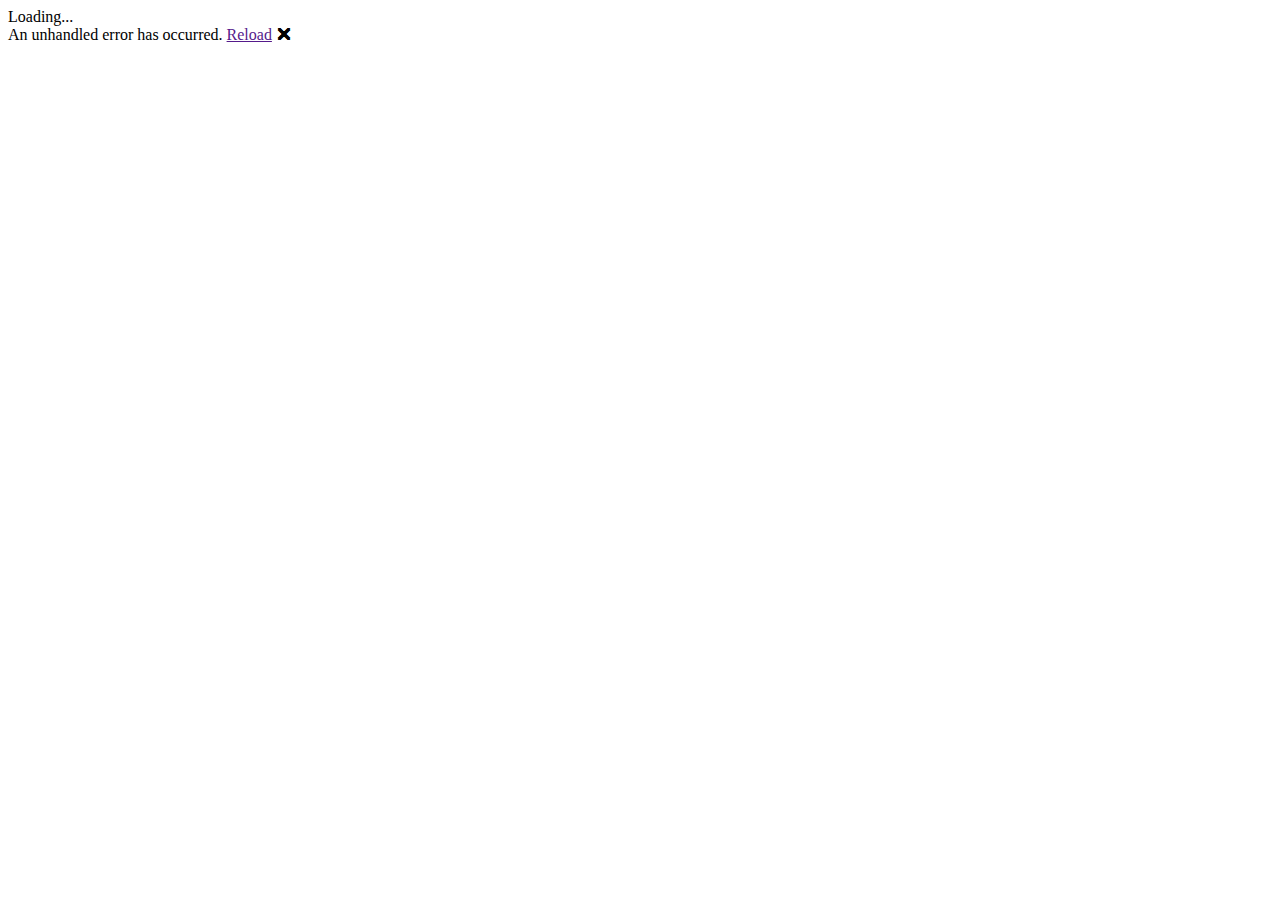
==== index.html @ f624649a "Deploying to gh-pages from  @ 550b8e2e360a8c0cc8eb138eecfc0b56b5da9646 🚀" ====
<!DOCTYPE html>
<html>

<head>
    <meta charset="utf-8" />
    <meta name="viewport" content="width=device-width, initial-scale=1.0, maximum-scale=1.0, user-scalable=no" />
    <title>cowin Vaccine Availability</title>
    <base href="/cowin/" />
    <link href="https://fonts.googleapis.com/css?family=Roboto:300,400,500,700&display=swap" rel="stylesheet" />
    <link rel='icon' href='/cowin/favicon.ico' type='image/x-icon' />
    <link href="_content/MudBlazor/MudBlazor.min.css" rel="stylesheet" />
    <style>
        footer {
            position: fixed;
            bottom: 0;
        }
    </style>
</head>

<body>
    <div id="app">Loading...</div>

    <div id="blazor-error-ui">
        An unhandled error has occurred.
        <a href="" class="reload">Reload</a>
        <a class="dismiss">🗙</a>
    </div>
    
    <script src="_framework/blazor.webassembly.js"></script>
    <script src="_content/MudBlazor/MudBlazor.min.js"></script>
</body>

</html>
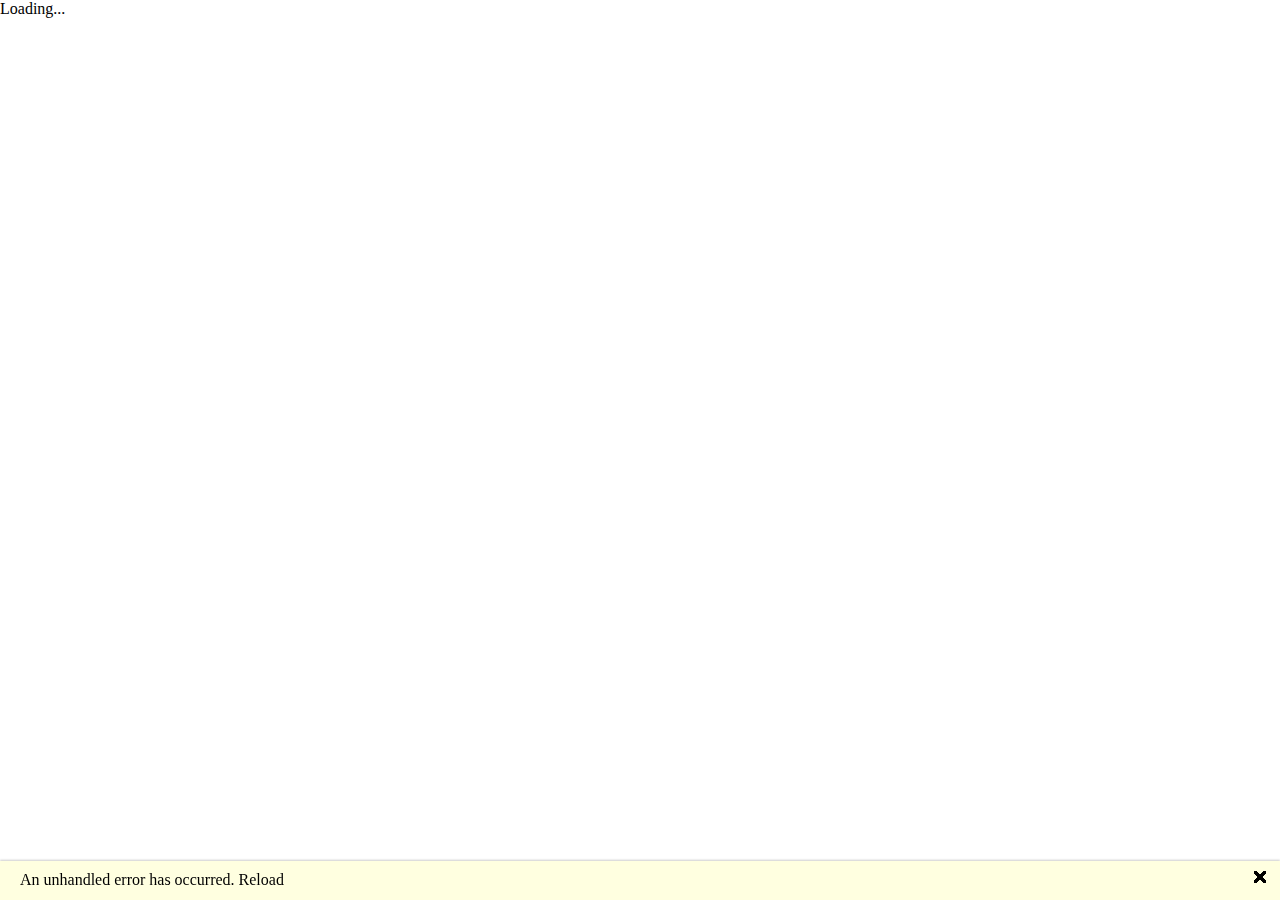
==== commit 3cfac9ae: "Deploying to gh-pages from  @ 343765ff66e197d6d173ecbadcf95f23f81c48db 🚀" ====
--- a/index.html
+++ b/index.html
@@ -4,8 +4,8 @@
 <head>
     <meta charset="utf-8" />
     <meta name="viewport" content="width=device-width, initial-scale=1.0, maximum-scale=1.0, user-scalable=no" />
-    <title>cowin Vaccine Availability</title>
-    <base href="/cowin/" />
+    <title>CoWin Dashboard</title>
+    <base href="/"/>
     <link href="https://fonts.googleapis.com/css?family=Roboto:300,400,500,700&display=swap" rel="stylesheet" />
     <link rel='icon' href='/cowin/favicon.ico' type='image/x-icon' />
     <link href="_content/MudBlazor/MudBlazor.min.css" rel="stylesheet" />
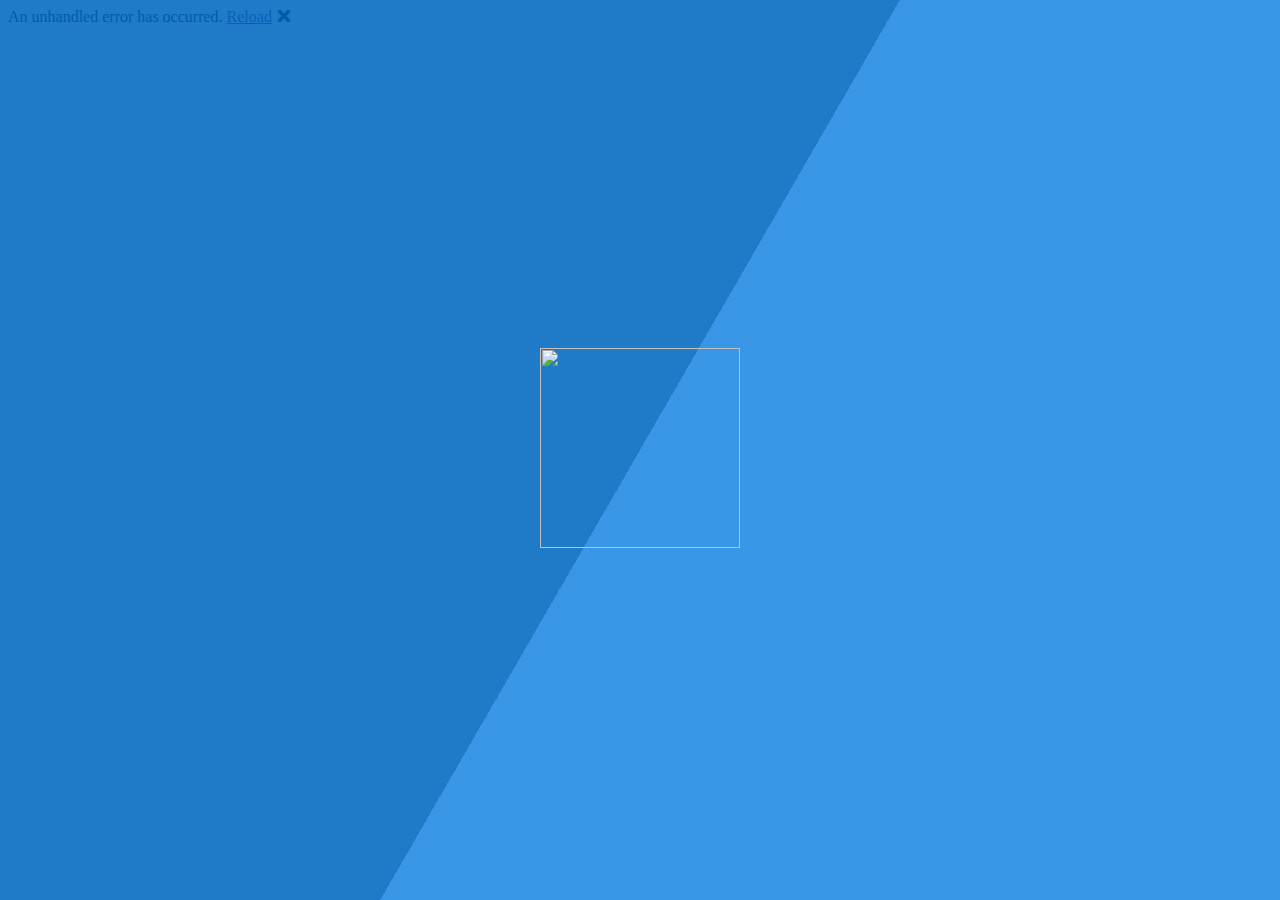
==== commit a4704490: "Deploying to gh-pages from  @ e9a0ad6024450ff78501e96cd49230b23acd6438 🚀" ====
--- a/index.html
+++ b/index.html
@@ -5,10 +5,11 @@
     <meta charset="utf-8" />
     <meta name="viewport" content="width=device-width, initial-scale=1.0, maximum-scale=1.0, user-scalable=no" />
     <title>CoWin Dashboard</title>
-    <base href="/"/>
+    <base href="/cowin/" />
     <link href="https://fonts.googleapis.com/css?family=Roboto:300,400,500,700&display=swap" rel="stylesheet" />
     <link rel='icon' href='/cowin/favicon.ico' type='image/x-icon' />
     <link href="_content/MudBlazor/MudBlazor.min.css" rel="stylesheet" />
+    <link href="css/loader.css" rel="stylesheet" />
     <style>
         footer {
             position: fixed;
@@ -18,7 +19,49 @@
 </head>
 
 <body>
-    <div id="app">Loading...</div>
+    <div id="app">
+        <style>
+            @keyframes slide {
+                0% {
+                    transform: translateX(-25%);
+                }
+
+                100% {
+                    transform: translateX(25%);
+                }
+            }
+
+            .mud-wasm {
+                animation: slide 3s ease-in-out infinite alternate;
+                background-image: linear-gradient(-60deg,#1E88E5 50%,#0069c0 50%);
+                bottom: 0;
+                left: -50%;
+                opacity: .5;
+                position: fixed;
+                right: -50%;
+                top: 0;
+                z-index: -1
+            }
+
+            .mud-wasm-cont {
+                left: 50%;
+                padding: 10vmin;
+                position: fixed;
+                text-align: center;
+                top: 50%;
+                transform: translate(-50%,-50%)
+            }
+        </style>
+
+        <div style="height:100%;width:100%;margin:0;position:fixed;">
+            <div class="mud-wasm"></div>
+            <div class="mud-wasm" style="animation-direction:alternate-reverse;animation-duration:4s;"></div>
+            <div class="mud-wasm" style="animation-duration:5s;"></div>
+            <div class="mud-wasm-cont ">
+                <img src="/cowin/vaccine.png"  Style="height:200px; width:200px"  />
+            </div>
+        </div>
+    </div>
 
     <div id="blazor-error-ui">
         An unhandled error has occurred.
--- a/css/loader.css
+++ b/css/loader.css
@@ -0,0 +1,69 @@
+﻿.loader-mask {
+    position: fixed;
+    top: 0;
+    left: 0;
+    right: 0;
+    bottom: 0;
+    background-color: #fff;
+    z-index: 99999;
+}
+
+.loader {
+    position: absolute;
+    left: 50%;
+    top: 50%;
+    width: 50px;
+    height: 50px;
+    font-size: 0;
+    color: #00c9d0;
+    display: inline-block;
+    margin: -25px 0 0 -25px;
+    text-indent: -9999em;
+    -webkit-transform: translateZ(0);
+    -ms-transform: translateZ(0);
+    transform: translateZ(0);
+}
+
+    .loader div {
+        background-color: #00c9d0;
+        display: inline-block;
+        float: none;
+        position: absolute;
+        top: 0;
+        left: 0;
+        width: 50px;
+        height: 50px;
+        opacity: 0.5;
+        border-radius: 50%;
+        -webkit-animation: ballPulseDouble 2s ease-in-out infinite;
+        animation: ballPulseDouble 2s ease-in-out infinite;
+    }
+
+        .loader div:last-child {
+            -webkit-animation-delay: -1s;
+            animation-delay: -1s;
+        }
+
+@-webkit-keyframes ballPulseDouble {
+    0%, 100% {
+        -webkit-transform: scale(0);
+        transform: scale(0);
+    }
+
+    50% {
+        -webkit-transform: scale(1);
+        transform: scale(1);
+    }
+}
+
+@keyframes ballPulseDouble {
+    0%, 100% {
+        -webkit-transform: scale(0);
+        transform: scale(0);
+    }
+
+    50% {
+        -webkit-transform: scale(1);
+        transform: scale(1);
+    }
+}